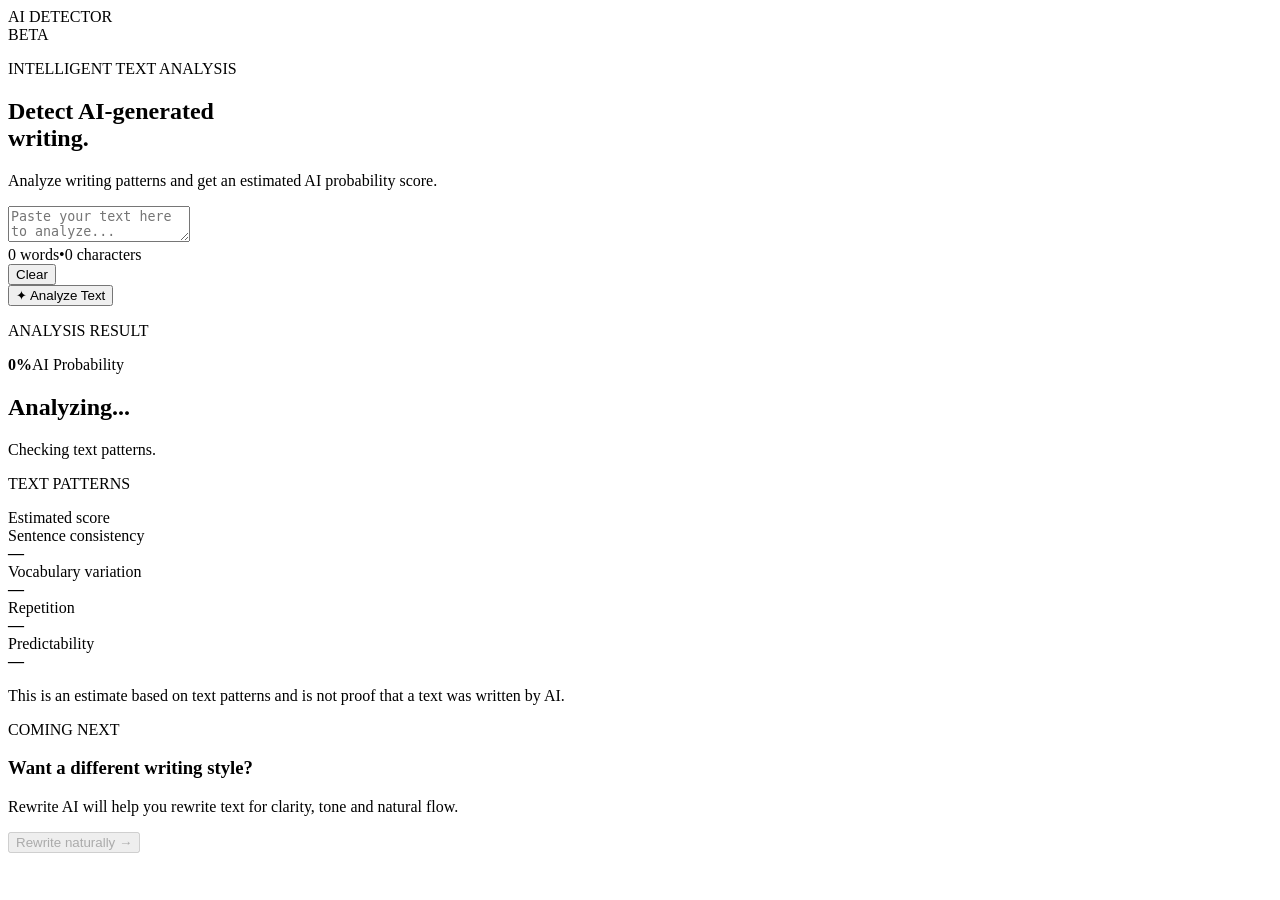
==== index[1].html @ 0ad28a35 "Add files via upload" ====
<!DOCTYPE html>
<html lang="en">
<head>
  <meta charset="UTF-8">
  <meta name="viewport" content="width=device-width, initial-scale=1.0">
  <title>AI Detector</title>
  <link rel="stylesheet" href="style.css">
</head>
<body>
  <div class="bg"></div>
  <main class="container">
    <nav>
      <div class="logo"><span class="logo-dot"></span> AI DETECTOR</div>
      <div class="badge">BETA</div>
    </nav>

    <section class="hero">
      <p class="eyebrow">INTELLIGENT TEXT ANALYSIS</p>
      <h1>Detect AI-generated<br><span>writing.</span></h1>
      <p class="subtitle">Analyze writing patterns and get an estimated AI probability score.</p>

      <div class="editor-card">
        <textarea id="textInput" placeholder="Paste your text here to analyze..."></textarea>
        <div class="editor-footer">
          <div class="counts"><span id="wordCount">0 words</span><span>•</span><span id="charCount">0 characters</span></div>
          <button id="clearBtn" class="clear">Clear</button>
        </div>
      </div>

      <button id="analyzeBtn" class="analyze-btn"><span>✦</span> Analyze Text</button>
      <p id="error" class="error"></p>
    </section>

    <section id="result" class="results hidden">
      <div class="result-card score-card">
        <p class="section-label">ANALYSIS RESULT</p>
        <div class="score-ring" id="scoreRing">
          <div class="score-inner"><strong id="score">0%</strong><span>AI Probability</span></div>
        </div>
        <h2 id="verdict">Analyzing...</h2>
        <p id="resultText">Checking text patterns.</p>
      </div>

      <div class="result-card">
        <div class="metrics-header"><p class="section-label">TEXT PATTERNS</p><span id="confidence">Estimated score</span></div>
        <div class="metric"><span>Sentence consistency</span><div class="bar"><i id="consistency"></i></div><b id="consistencyVal">—</b></div>
        <div class="metric"><span>Vocabulary variation</span><div class="bar"><i id="vocabulary"></i></div><b id="vocabularyVal">—</b></div>
        <div class="metric"><span>Repetition</span><div class="bar"><i id="repetition"></i></div><b id="repetitionVal">—</b></div>
        <div class="metric"><span>Predictability</span><div class="bar"><i id="predictability"></i></div><b id="predictabilityVal">—</b></div>
        <p class="disclaimer">This is an estimate based on text patterns and is not proof that a text was written by AI.</p>
      </div>
    </section>

    <section class="rewrite">
      <div>
        <p class="section-label">COMING NEXT</p>
        <h3>Want a different writing style?</h3>
        <p>Rewrite AI will help you rewrite text for clarity, tone and natural flow.</p>
      </div>
      <button class="rewrite-btn" disabled>Rewrite naturally <span>→</span></button>
    </section>
  </main>
  <script src="script.js"></script>
</body>
</html>
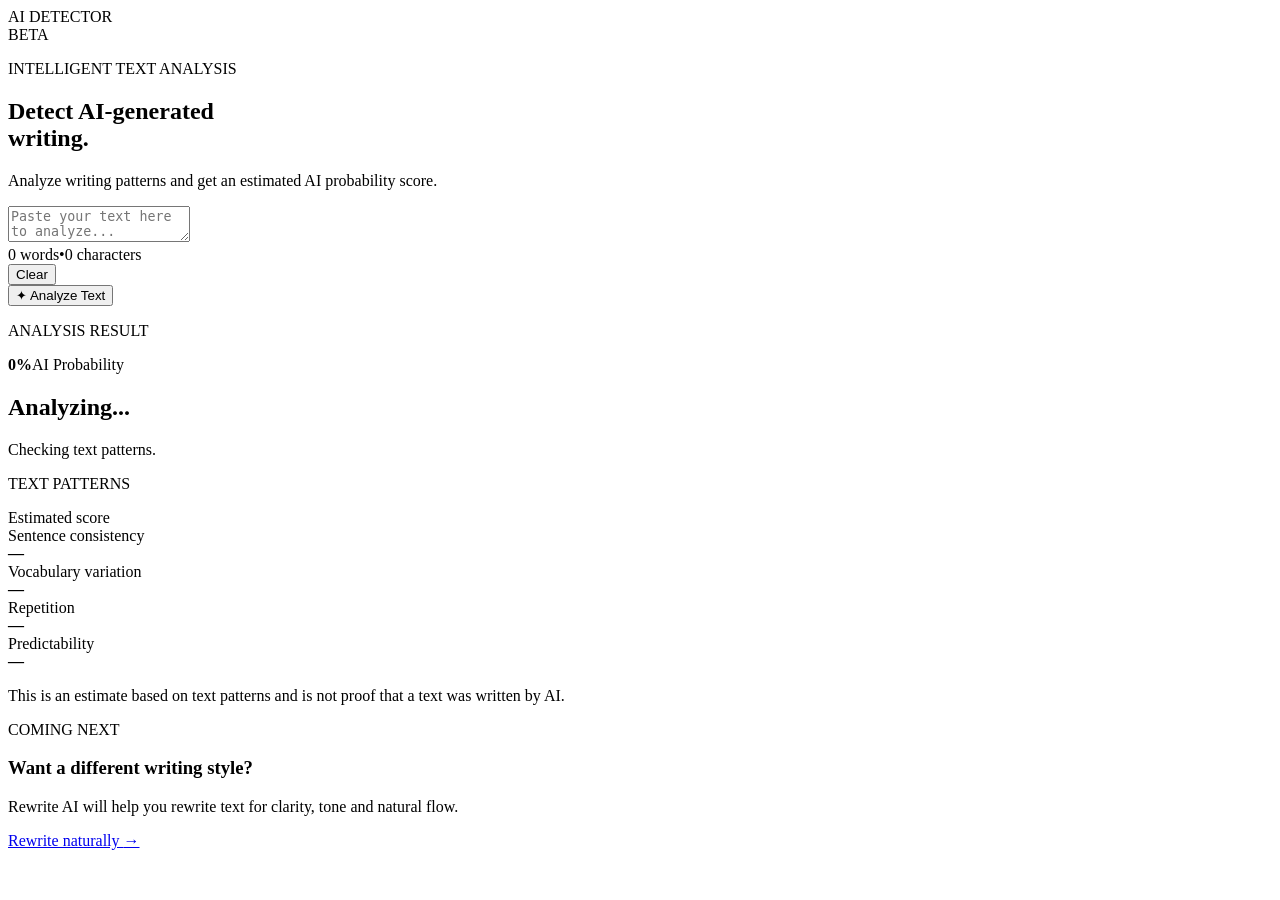
==== commit d1ea26c1: "Add files via upload" ====
--- a/index[1].html
+++ b/index[1].html
@@ -57,7 +57,7 @@
         <h3>Want a different writing style?</h3>
         <p>Rewrite AI will help you rewrite text for clarity, tone and natural flow.</p>
       </div>
-      <button class="rewrite-btn" disabled>Rewrite naturally <span>→</span></button>
+      <a class="rewrite-btn" href="https://zera1217.github.io/rewrite-ai/" target="_blank" rel="noopener noreferrer">Rewrite naturally <span>→</span></a>
     </section>
   </main>
   <script src="script.js"></script>
